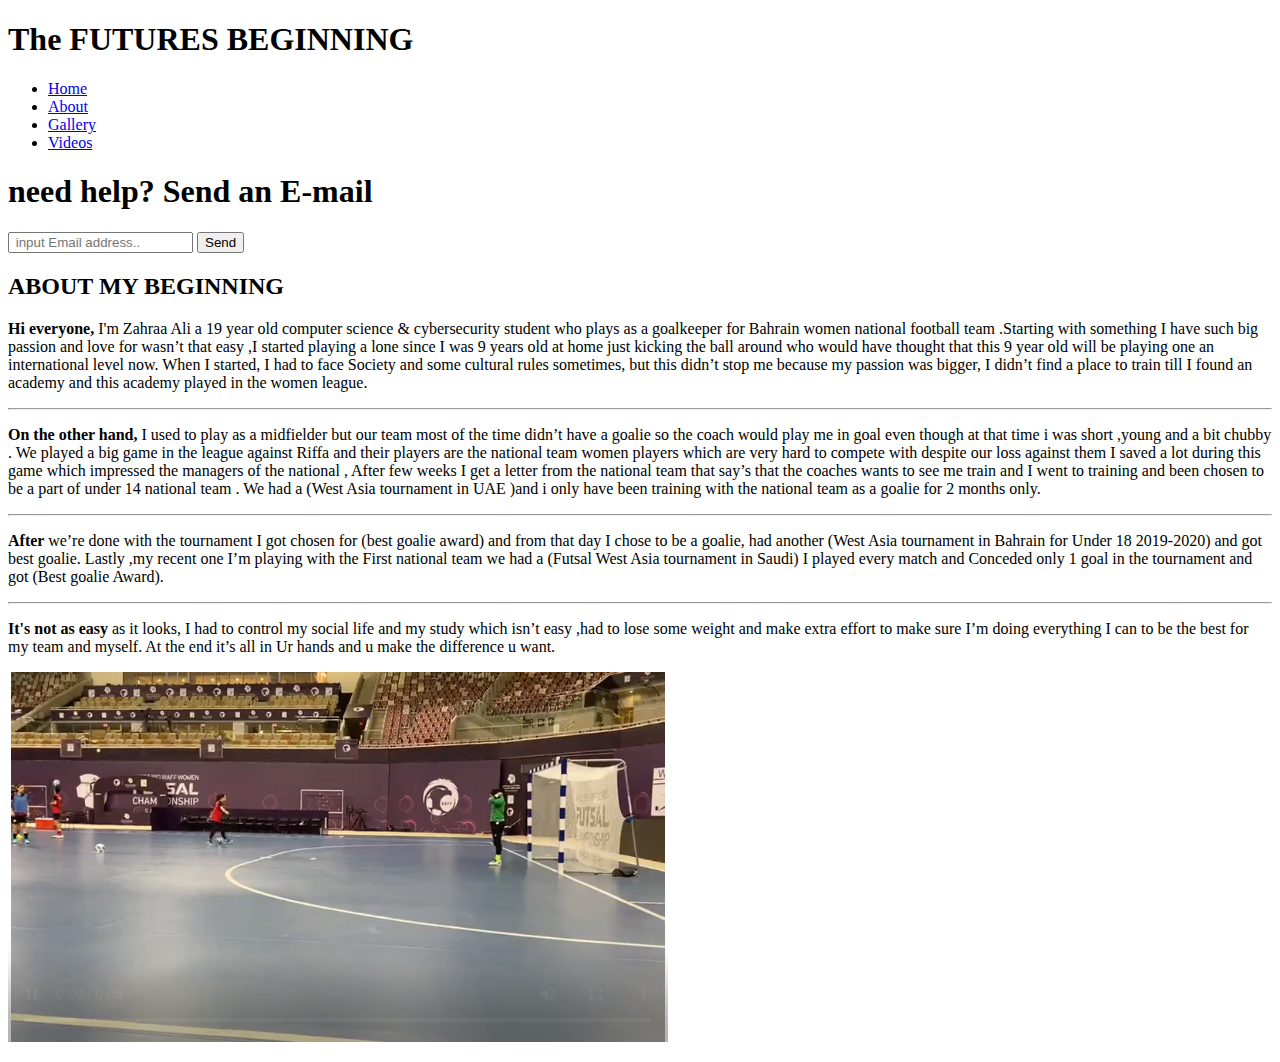
==== About.html @ 66e5a68b "Add files via upload" ====
<!DOCTYPE html>
<html lang="en" dir="ltr">
<head>
  <meta http-http-equiv="X-UA-Compatible" content="ie=edge">
  <meta charset="utf-8">
  <meta name="viewport:" content="width=device-width">
  <title>MY BEGGING OF MY FUTURE| ABOUT</title>
  <link href="https://zahraa1208.github.io/Zahraa0803/style.css" type="text/css" rel="stylesheet">
</head>
  <header>
  <nav>
  <div class="menu">
    <div class="logo">
<h1><span class="highlight">The FUTURES</span> BEGINNING</h1>
    </div>
    <ul>
      <li><a href="index.html">Home</a></li>
      <li class="current"><a href="About.html">About</a></li>
      <li><a href="Gallery.html">Gallery</a></li>
      <li><a href="Videos.html">Videos</a></li>
    </ul>
  </div>
  </nav>
  </header>

  <section id="subscribe">
    <div class="container">
      <h1>need help? Send an E-mail</h1>
      <form>
        <input type="email" placeholder=" input Email address..">
        <button type="submit" class="button_1">Send</button>
      </form>
    </div>
  </section>

<section id="main">
  <div class="container">
     <div class="box">
       <article id="main-col">
         <h2>ABOUT MY BEGINNING</h2>
         </article>
       </div>
 <p>
 <strong>Hi everyone,</strong> I'm Zahraa Ali a 19 year old computer science & cybersecurity student who plays as a goalkeeper for Bahrain women national football team .Starting with something I have such big passion and love for wasn’t that easy ,I started playing a lone since I was 9 years old at home just kicking the ball around who would have thought that this 9 year old will be playing one an international level now.

When I started, I had to face Society and some cultural rules sometimes, but this didn’t stop me because my passion was bigger, I didn’t find a place to train till I found an academy and this academy played in the women league.
</p>

<hr>
<p>
  <strong>On the other hand,</strong> I used to play as a midfielder but our team most of the time didn’t have a goalie so the coach would play me in goal even though at that time i was short ,young and a bit chubby . We played a big game in the league against Riffa and their players are the national team women players which are very hard to compete with despite our loss against them I saved a lot during this game which impressed the managers of the national , After few weeks I get a letter from the national team that say’s that the coaches wants to see me train and I went to training and been chosen to be a part of under 14 national team . We had a (West Asia tournament in UAE )and i only have been training with the national team as a goalie for 2 months only.
</p>
<hr>
<p>
  <strong>After </strong>we’re done with the tournament I got chosen for (best goalie award) and from that day I chose to be a goalie, had another (West Asia tournament in Bahrain for Under 18 2019-2020) and got best goalie. Lastly ,my recent one I’m playing with the First national team we had a (Futsal West Asia tournament in Saudi) I played every match and Conceded only 1 goal in the tournament and got (Best goalie Award).
</p>

<hr>
<p>
  <strong>It's not as easy</strong> as it looks, I had to control my social life and my study which isn’t easy ,had to lose some weight and make extra effort to make sure I’m doing everything I can to be the best for my team and myself. At the end it’s all in Ur hands and u make the difference u want.
</p>

 <p>
       <video width="660" height="370" controls autoplay muted>
       <source src="vid3/00cf098d-0659-4658-89f2-c2ae1bfa21cb (1) (1).mp4" type="video/MP4">
     </video>
  </p>
    </div>
    </section>

</html>
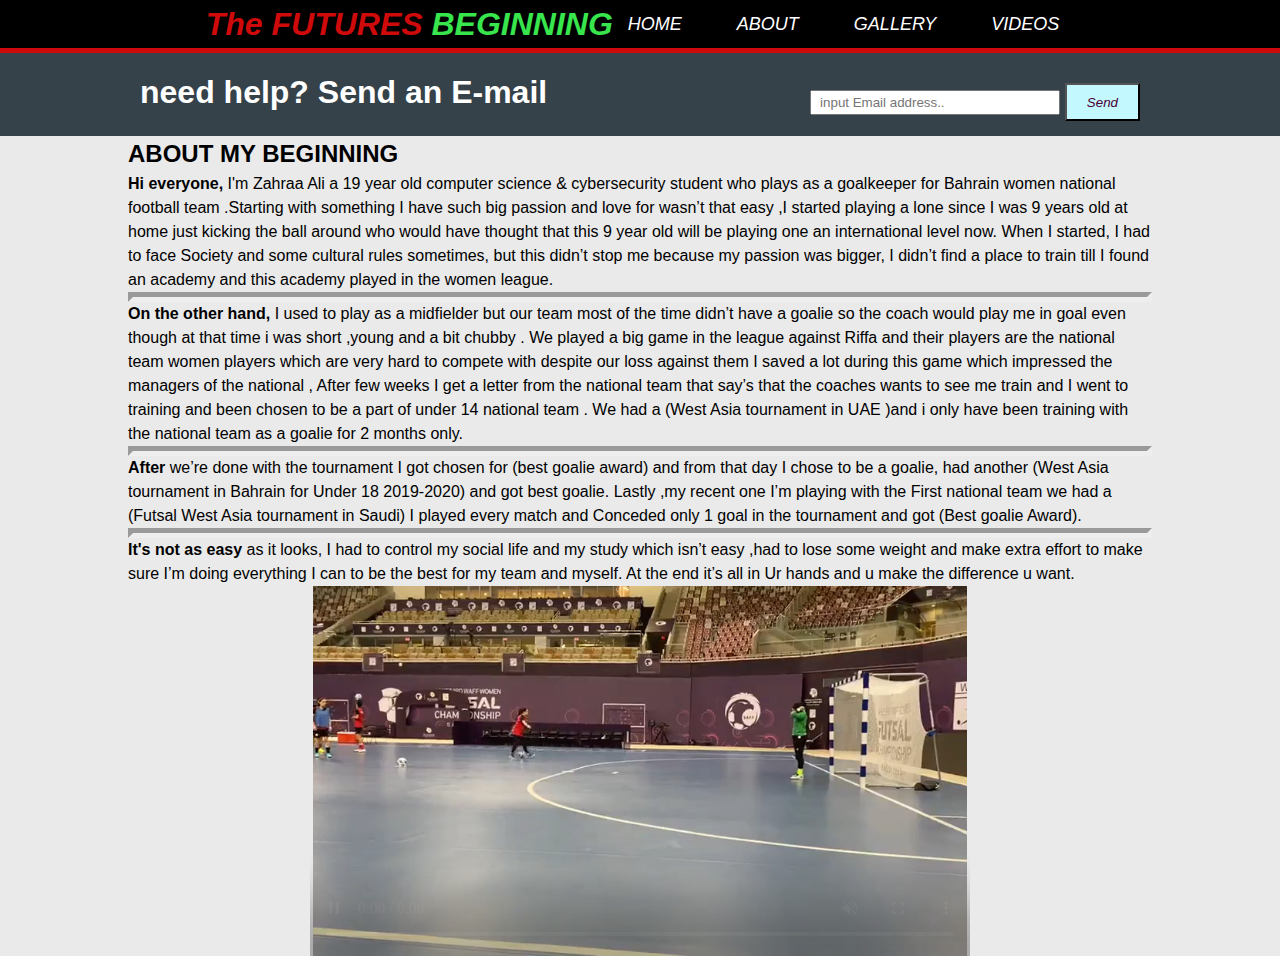
==== commit e77c9cd3: "Update About.html" ====
--- a/About.html
+++ b/About.html
@@ -5,7 +5,7 @@
   <meta charset="utf-8">
   <meta name="viewport:" content="width=device-width">
   <title>MY BEGGING OF MY FUTURE| ABOUT</title>
-  <link href="https://zahraa1208.github.io/Zahraa0803/style.css" type="text/css" rel="stylesheet">
+  <link href="https://Zahraa1208.github.io/style.CSS" type="text/css" rel="stylesheet">
 </head>
   <header>
   <nav>
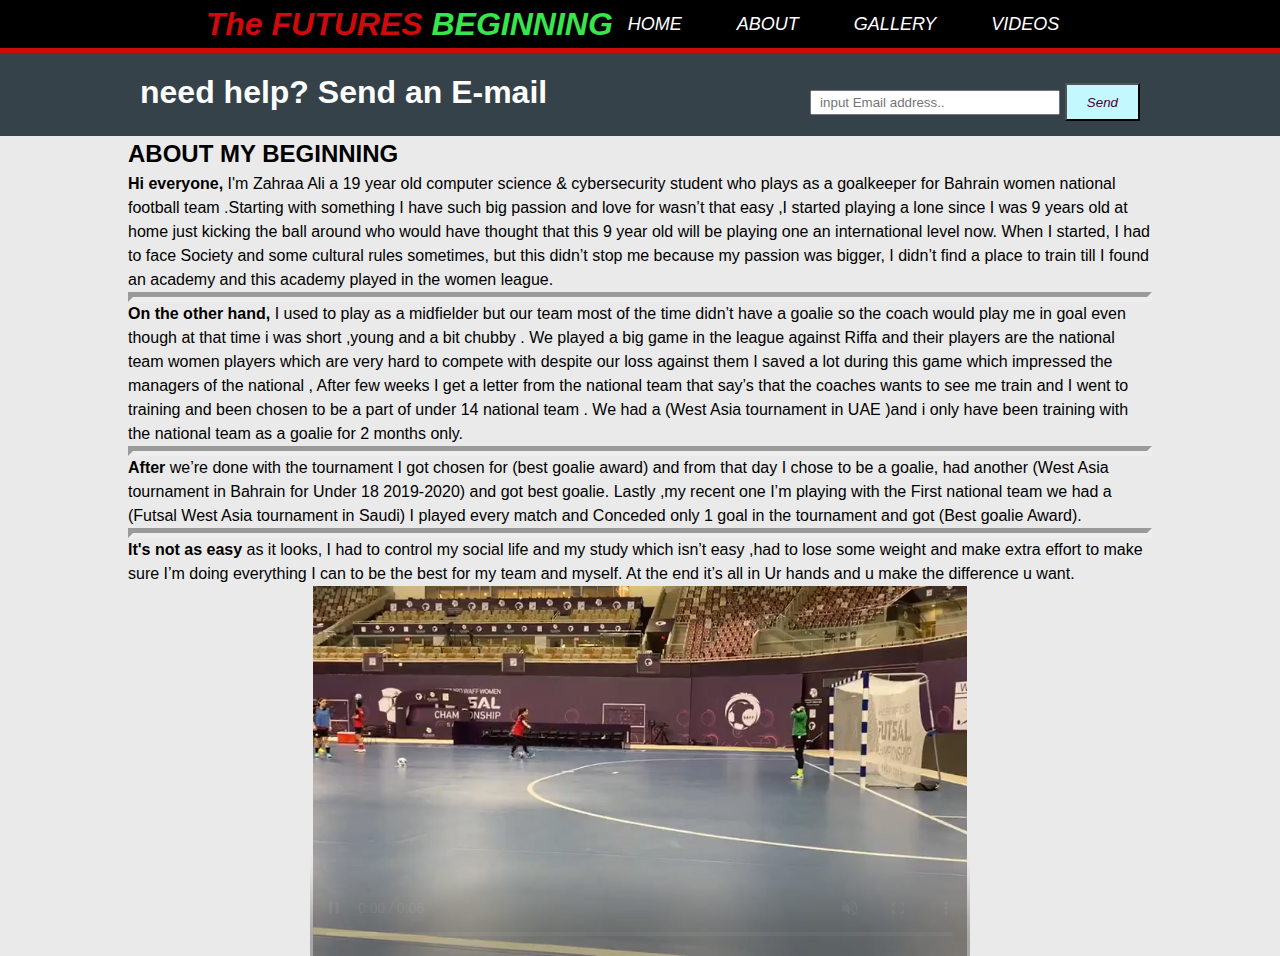
==== commit e573cc5a: "Update About.html" ====
--- a/About.html
+++ b/About.html
@@ -1,7 +1,6 @@
 <!DOCTYPE html>
 <html lang="en" dir="ltr">
 <head>
-  <meta http-http-equiv="X-UA-Compatible" content="ie=edge">
   <meta charset="utf-8">
   <meta name="viewport:" content="width=device-width">
   <title>MY BEGGING OF MY FUTURE| ABOUT</title>
